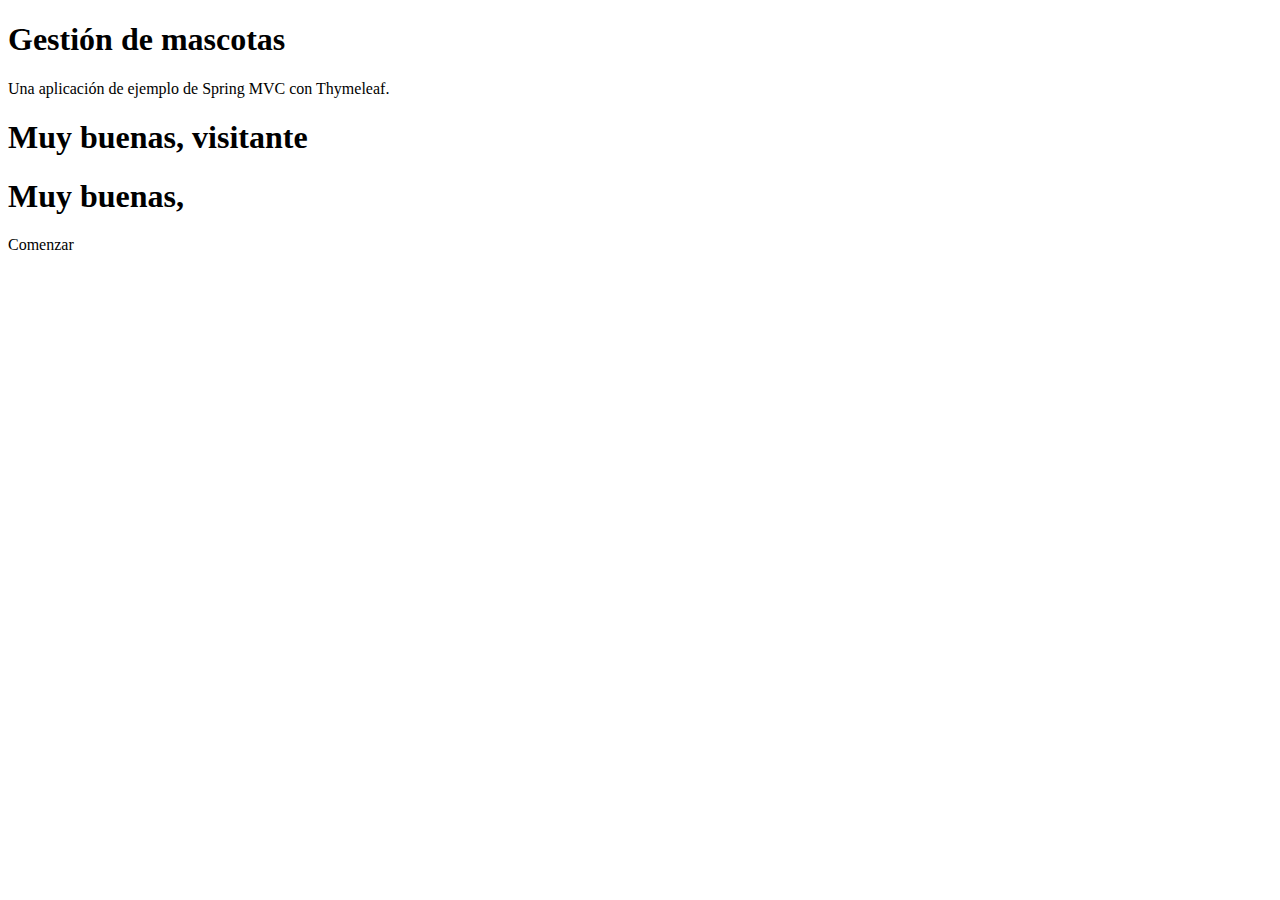
==== proyectoJoseph/src/main/resources/templates/index.html @ 63c17b81 "Subida inicial del proyecto" ====
<!DOCTYPE html>
<html xmlns:th="http://www.thymeleaf.org"
      xmlns:sec="http://www.thymeleaf.org/extras/spring-security">

<head th:replace="fragmentos/encabezado::encabezado(~{::title}, ~{::link})">
  <title>Bienvenida</title>
</head>

<body>
<header th:replace="fragmentos/navbar::navbar" >  </header>
<main>
  <div class="container">
    <div class="p-5 mb-4 bg-light rounded-3">
      <h1 class="display-5 fw-bold">Gestión de mascotas</h1>
      <p class="col-md-8 fs-4">Una aplicación de ejemplo de Spring MVC con Thymeleaf.</p>
      <h1 sec:authorize="!isAuthenticated()" class="display-4">Muy buenas, visitante</h1>
      <h1 sec:authorize="isAuthenticated()" class="display-4">Muy buenas, <span sec:authentication="name"></span></h1>
      <p class="text-center">
        <a class="btn btn-lg btn-success" th:href="@{/prenda/list}">Comenzar</a>
      </p>
    </div>
  </div>
</main>

<footer th:replace="fragmentos/footer::footer" ></footer>


<script th:src="@{/webjars/bootstrap/js/bootstrap.bundle.min.js}"></script>

</body>
</html>
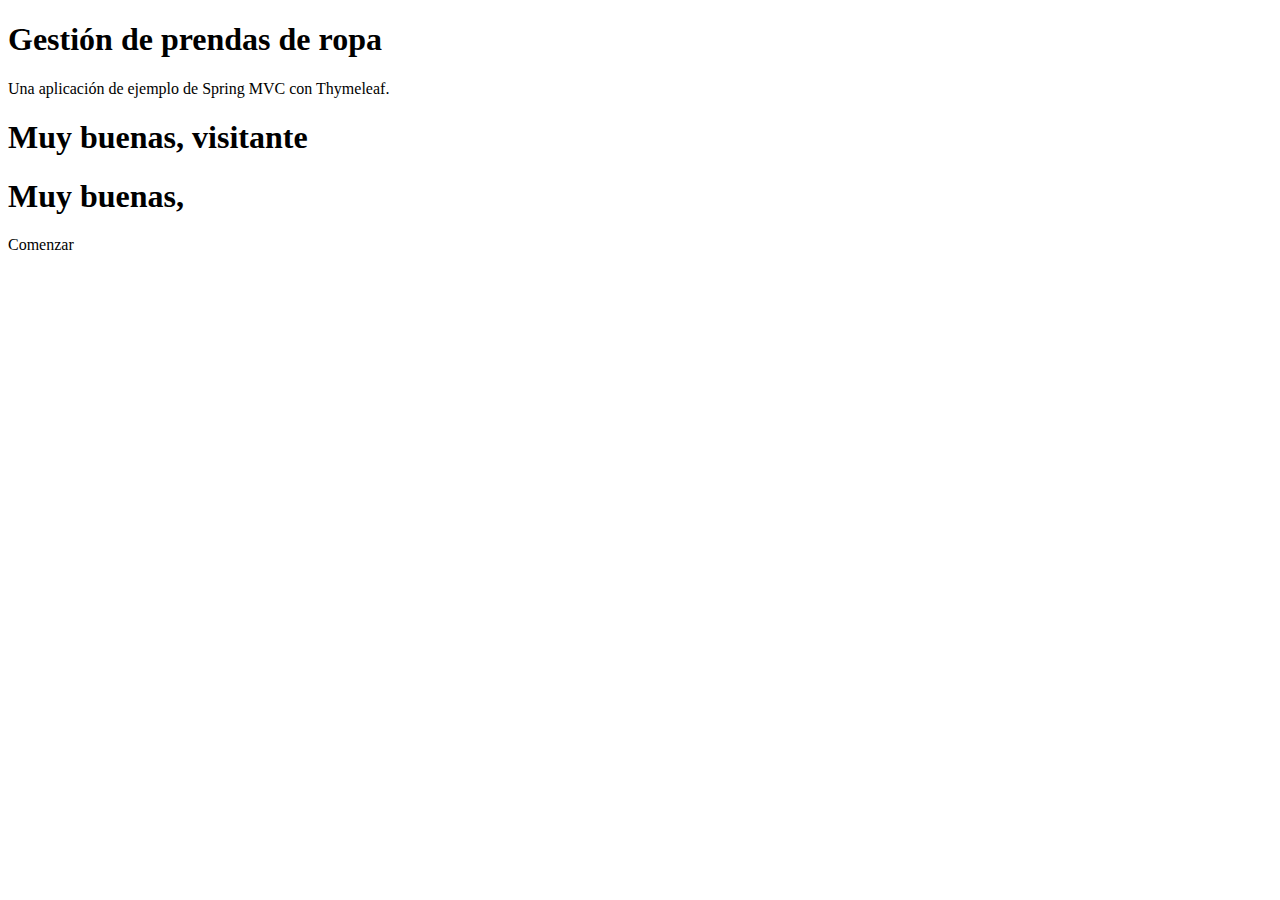
==== commit b81edca5: "Se corrige el error de mapeo, ya que habia una ambiguedad entre el HomeController y PrendaController" ====
--- a/proyectoJoseph/src/main/resources/templates/index.html
+++ b/proyectoJoseph/src/main/resources/templates/index.html
@@ -7,11 +7,10 @@
 </head>
 
 <body>
-<header th:replace="fragmentos/navbar::navbar" >  </header>
 <main>
   <div class="container">
     <div class="p-5 mb-4 bg-light rounded-3">
-      <h1 class="display-5 fw-bold">Gestión de mascotas</h1>
+      <h1 class="display-5 fw-bold">Gestión de prendas de ropa</h1>
       <p class="col-md-8 fs-4">Una aplicación de ejemplo de Spring MVC con Thymeleaf.</p>
       <h1 sec:authorize="!isAuthenticated()" class="display-4">Muy buenas, visitante</h1>
       <h1 sec:authorize="isAuthenticated()" class="display-4">Muy buenas, <span sec:authentication="name"></span></h1>
